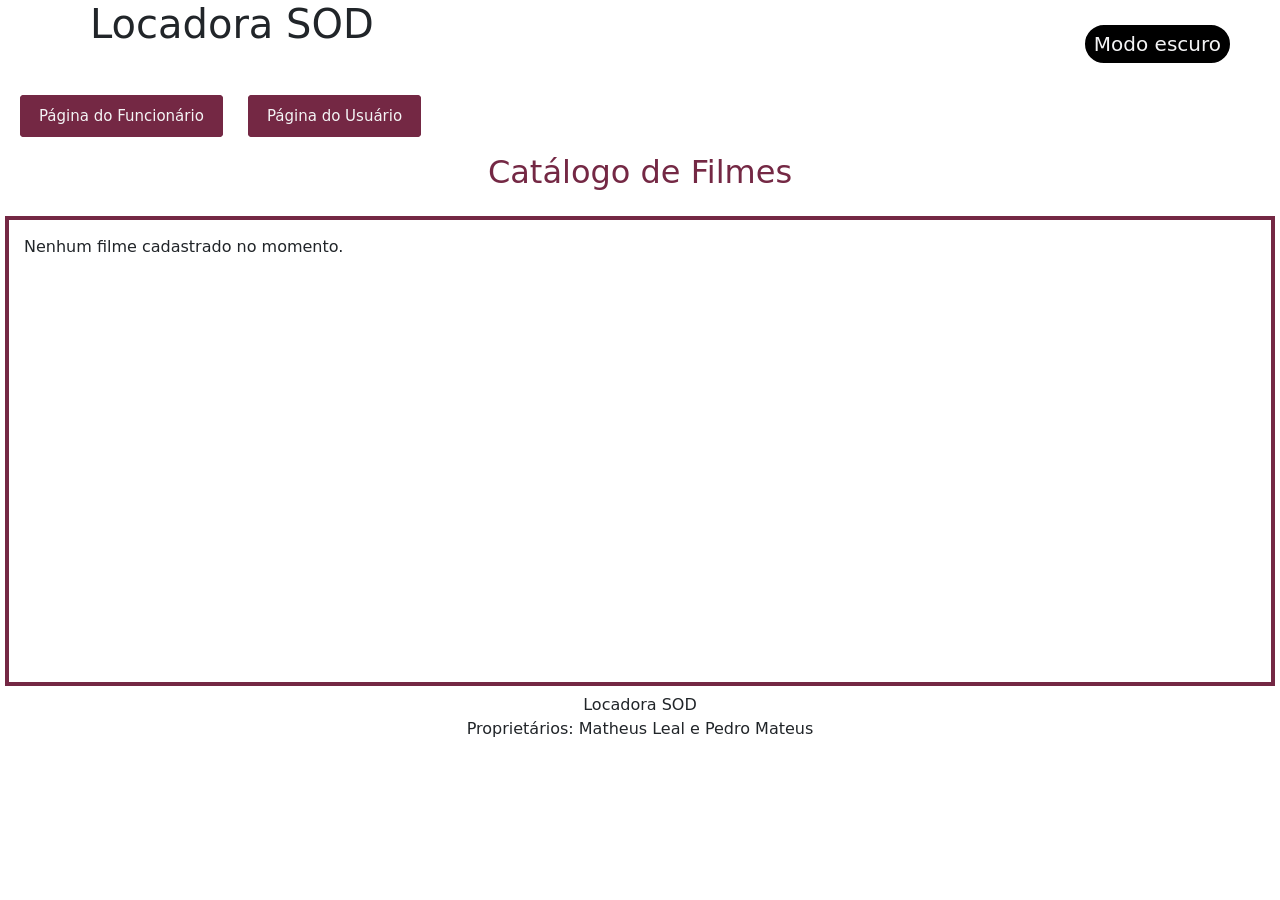
==== USUARIO.html @ c7da332d "Organiza arquivos da locadora para publicacao" ====
<!DOCTYPE html>
<html lang="pt-br">
<head>
    <meta charset="UTF-8">
    <meta name="viewport" content="width=device-width, initial-scale=1.0">
    <title>Locadora SOD - Usuário</title>
    <link rel="stylesheet" href="estilo.css">
    <link href="https://cdn.jsdelivr.net/npm/bootstrap@5.3.2/dist/css/bootstrap.min.css" rel="stylesheet">
    <script src="./usuario.js" defer></script>
</head>
<body>
    <main>
        <button class="darkmode" type="button" onclick="ModoEscuro()">Modo escuro</button>
        <h1>Locadora SOD</h1>
        <br><br>
        <nav>
            <a href="LOCADORA.html" class="link">Página do Funcionário</a>
            <a href="USUARIO.html" class="link">Página do Usuário</a>
        </nav>
        <h2 class="titulo-catalogo">Catálogo de Filmes</h2>
        <div class="linhasUsuario" id="catalogoFilmes">
        </div>
    </main>
    <div id="modalDetalhes" class="janela-detalhes">
        <div class="conteudo-detalhes">
            <button class="fechar-detalhes" onclick="FecharDetalhes()">&times;</button>
            <img id="detalheFoto" src="" alt="Capa do filme">
            <div class="informacoes-filme">
                <h2 id="detalheNome"></h2>
                <p><strong>Categoria:</strong> <span id="detalheCategoria"></span></p>
                <p><strong>Classificação:</strong> <span id="detalheClassificacao"></span></p>
                <p><strong>Ano:</strong> <span id="detalheAno"></span></p>
                <p><strong>Preço:</strong> <span id="detalhePreco"></span></p>
                <h3>Sinopse</h3>
                <p id="detalheSinopse"></p>
            </div>
        </div>
    </div>
    <footer>
        Locadora SOD <br>
        Proprietários: Matheus Leal e Pedro Mateus
    </footer>
</body>
---- estilo.css ----
body {
    background-color: #f4f4f5;
    transition: 0.6s;
}




.linhas {
    display: flex;
    flex-direction: row;
    flex-wrap: wrap;
    align-items: flex-start;
    gap: 20px;
    width: calc(100% - 10px);
    min-height: 470px;
    height: auto;
    margin: 7px 5px;
    padding: 15px;
    border: 4px solid #742844;
    box-sizing: border-box;
}
.link{
    border: 4px solid #742844;
    background-color: #742844;
    color: #f4f4f5;;
    border-radius: 4px;
    margin-left: 20px;
    text-decoration: none;
    padding: 8px 15px;
    transition: 0.3s;
    font-size: 15px;
}


.link:hover{
    background-color: #421827;
    transition: 0.3s;
}
footer {
    text-align: center;
}
.adicionar-filme {
    position: static;
    width: 150px;
    height: 260px;
    flex-shrink: 0;
    margin: 0;
    background-color: #f4f4f5;
    border: 2px solid #742844;
    border-radius: 9px;
}


.adicionar-filme:hover {
    background-color: #898989;
    transition: 0.4s;
}


h1 {
    margin-left: 90px;
    color: #742844;
}
.darkmode{
    background-color: rgb(0, 0, 0);
    color: #f4f4f5;
    border-radius: 30px;
    font-size: 20px;
    position: absolute;
    right: 50px;
    top: 25px;
    border: 3px solid black;
}
.escuro {
    background-color:#1E1E1E ;
    color: #f4f4f5;
    transition: 0.6s;


}
.escuro .darkmode {
    background-color: #f4f4f5;
    color: black;
}
.escuro .adicionar-filme {
    background-color: #c5c5c5;
    transition: 0.6s;
}


.janela-adicionar {
    display: none;
    position: fixed;
    top: 50%;
    left: 50%;
    transform: translate(-50%, -50%);
    z-index: 1000;
}


.conteudo-modal {
    background: #f4f4f5;
    padding: 25px;
    border-radius: 15px;
    width: 500px;
    max-width: 95vw;
    max-height: 90vh;
    overflow-y: auto;
    box-shadow: 0 5px 20px rgba(0,0,0,0.2);
}


.conteudo-modal h2 {
    color: #742844;
    margin-bottom: 5px;
}


.conteudo-modal p {
    color: #777;
    margin-bottom: 20px;
}


.conteudo-modal label {
    display: block;
    margin-top: 12px;
    margin-bottom: 5px;
    font-weight: bold;
}


.conteudo-modal input,
.conteudo-modal select,
.conteudo-modal textarea {
    width: 100%;
    padding: 9px;
    border: 1px solid #ccc;
    border-radius: 7px;
    box-sizing: border-box;
}


.conteudo-modal textarea {
    height: 90px;
    resize: vertical;
}


.conteudo-modal button {
    margin-top: 15px;
    padding: 9px 14px;
    border: none;
    border-radius: 7px;
    cursor: pointer;
}


.conteudo-modal button[type="submit"] {
    background: #742844;
    color: #f4f4f5;
}


.conteudo-modal button[type="button"] {
    background: #ddd;
    color: #333;
}
.conteudo-modal input[type="file"] {
    background-color: #f4f4f5;
    cursor: pointer;
    font-size: 13px;
}
.escuro .conteudo-modal {
    background-color: #2b2b2b;
    color: #f4f4f5;
}
.escuro .conteudo-modal h2 {
    color: #c77b9a;
}
.escuro .conteudo-modal input,
.escuro .conteudo-modal select,
.escuro .conteudo-modal textarea {
    background-color: #3a3a3a;
    color: #f4f4f5;
    border: 1px solid #666;
}
.escuro .conteudo-modal input::placeholder,
.escuro .conteudo-modal textarea::placeholder {
    color: #bbb;
}
.card-filme {
    width: 150px;
    height: 260px;
    flex-shrink: 0;
    overflow: hidden;
    display: flex;
    flex-direction: column;
    align-items: center;
    border: 2px solid #742844;
    border-radius: 9px;
    background-color: #f4f4f5;
    text-align: center;
    box-sizing: border-box;
    position: relative;
    isolation: isolate;
    overflow: hidden;
}


.card-filme img {
    width: 100%;
    height: 175px;
    object-fit: cover;
    flex-shrink: 0;
    transform-origin: center center;
    position: relative;
    z-index: 0;
}
.card-filme h3 {
    font-size: 15px;
    margin: 5px 3px 2px;
}


.card-filme p {
    font-size: 13px;
    margin: 2px;
}
.remover-filme {
    margin-top: auto;
    margin-bottom: 5px;
}
.remover-filme {
    margin-top: auto;
    margin-bottom: 5px;
    background-color: #742844;
    color: #f4f4f5;
    border: none;
    border-radius: 5px;
    padding: 4px 10px;
    cursor: pointer;
}
@media (max-width: 600px) {
    .linhas {
        justify-content: center;
    }
}
.escuro .card-filme h3 {
    color: #000000;
    transition: 0.6s;
}
.escuro .card-filme p {
    color: #000000;
    transition: 0.6s;
}
.ajuste-imagem {
    margin-top: 15px;
}

.preview-capa {
    width: 150px;
    height: 190px;
    overflow: hidden;
    border: 2px solid #742844;
    border-radius: 8px;
    margin: 10px auto;
}

.preview-capa img {
    width: 100%;
    height: 100%;
    object-fit: cover;
    transform: scale(1);
    transform-origin: center center;
    transition: transform 0.1s;
    display: none;
}
.escuro .card-filme {
    width: 150px;
    height: 260px;
    flex-shrink: 0;
    overflow: hidden;
    display: flex;
    flex-direction: column;
    align-items: center;
    border: 2px solid #742844;
    border-radius: 9px;
    background-color: #c5c5c5;
    text-align: center;
    box-sizing: border-box;
}

.titulo-catalogo {
    color: #742844;
    margin: 25px;
    text-align: center;
}
.janela-detalhes {
    display: none;
    position: fixed;
    inset: 0;
    background-color: rgba(0, 0, 0, 0.7);
    z-index: 2000;
    justify-content: center;
    align-items: center;
    padding: 15px;
}

.conteudo-detalhes {
    position: relative;
    background-color: white;
    width: 600px;
    max-width: 95vw;
    max-height: 90vh;
    overflow-y: auto;
    padding: 25px;
    border-radius: 15px;
    display: flex;
    gap: 20px;
    align-items: flex-start;
}

.conteudo-detalhes > img {
    width: 190px;
    height: 280px;
    object-fit: cover;
    border-radius: 8px;
    flex-shrink: 0;
}

.informacoes-filme {
    flex: 1;
    overflow-wrap: anywhere;
}

.informacoes-filme h2 {
    color: #742844;
    margin-bottom: 15px;
}

.informacoes-filme h3 {
    font-size: 18px;
    margin-top: 20px;
}

.informacoes-filme p {
    margin-bottom: 10px;
}

.fechar-detalhes {
    position: absolute;
    top: 5px;
    right: 12px;
    border: none;
    background: transparent;
    font-size: 30px;
    cursor: pointer;
    color: #742844;
}
.escuro .conteudo-detalhes {
    background-color: #1E1E1E;
    color: white;
}

.escuro .informacoes-filme h2 {
    color: #ffb5ca;
}

@media (max-width: 550px) {
    .conteudo-detalhes {
        flex-direction: column;
        align-items: center;
    }

    .conteudo-detalhes > img {
        width: 150px;
        height: 220px;
    }

    .informacoes-filme {
        width: 100%;
    }
}


.linhasUsuario {
    display: flex;
    flex-direction: row;
    flex-wrap: wrap;
    align-items: flex-start;
    gap: 20px;
    width: calc(100% - 10px);
    min-height: 470px;
    height: auto;
    margin: 7px 5px;
    padding: 15px;
    border: 4px solid #742844;
    box-sizing: border-box;
}

.botoes-filme {
    display: flex;
    justify-content: center;
    align-items: center;
    gap: 8px;
    width: 100%;
    margin-top: auto;
    margin-bottom: 8px;
    padding: 0 6px;
    box-sizing: border-box;
    position: relative;
    z-index: 2;
    background-color: inherit;
}

.editar-filme,
.remover-filme {
    width: 65px;
    height: 28px;
    margin: 0;
    padding: 0;
    flex: 0 0 65px;
    display: flex;
    justify-content: center;
    align-items: center;
    font-size: 11px;
    border: none;
    border-radius: 5px;
    cursor: pointer;
    box-sizing: border-box;
}

.editar-filme {
    background-color: #742844;
    color: white;
}

.remover-filme {
    background-color: #333;
    color: white;
}
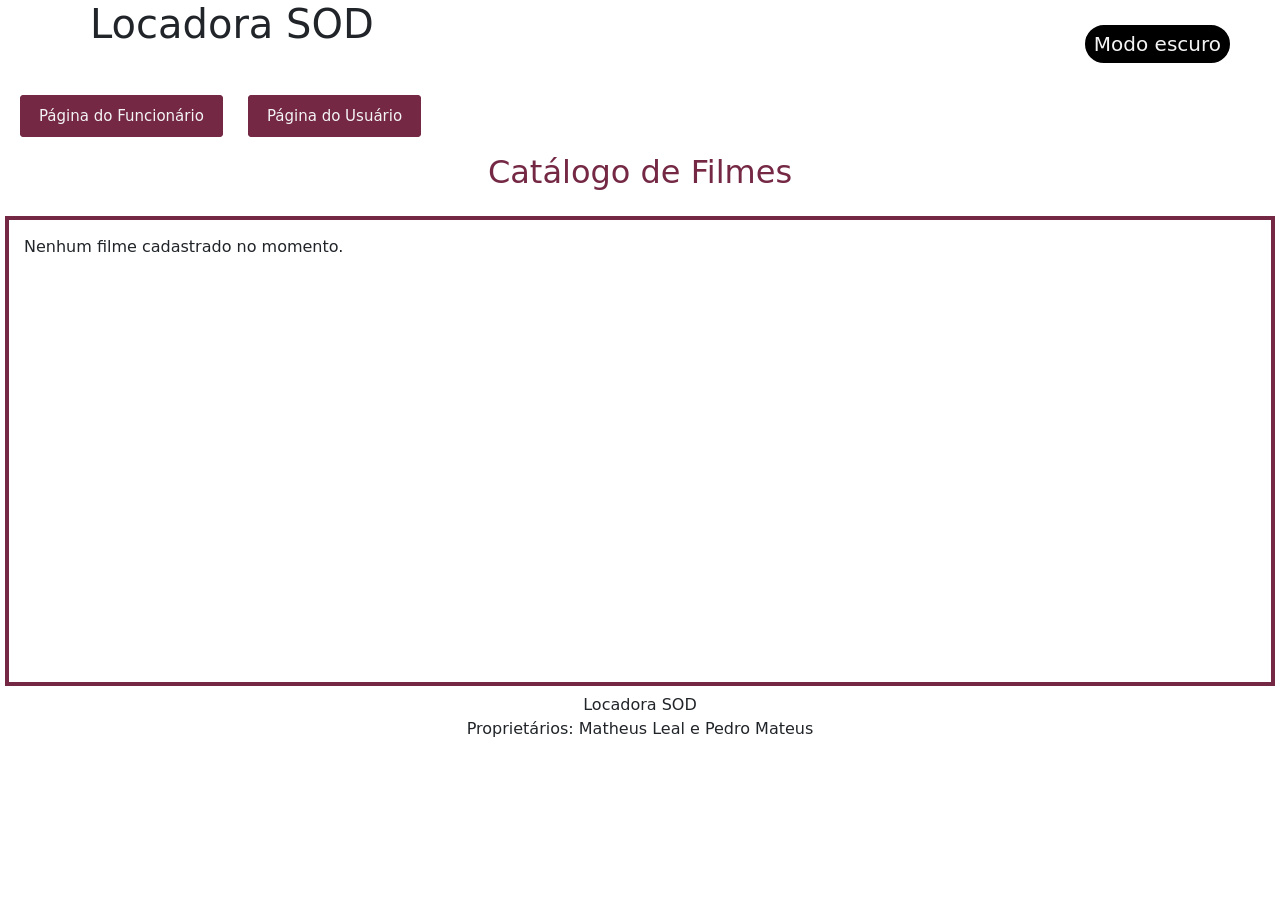
==== commit 9e5b1422: "Atualiza pagina do usuario" ====
--- a/USUARIO.html
+++ b/USUARIO.html
@@ -14,7 +14,7 @@
         <h1>Locadora SOD</h1>
         <br><br>
         <nav>
-            <a href="LOCADORA.html" class="link">Página do Funcionário</a>
+            <a href="index.html" class="link">Página do Funcionário</a>
             <a href="USUARIO.html" class="link">Página do Usuário</a>
         </nav>
         <h2 class="titulo-catalogo">Catálogo de Filmes</h2>
